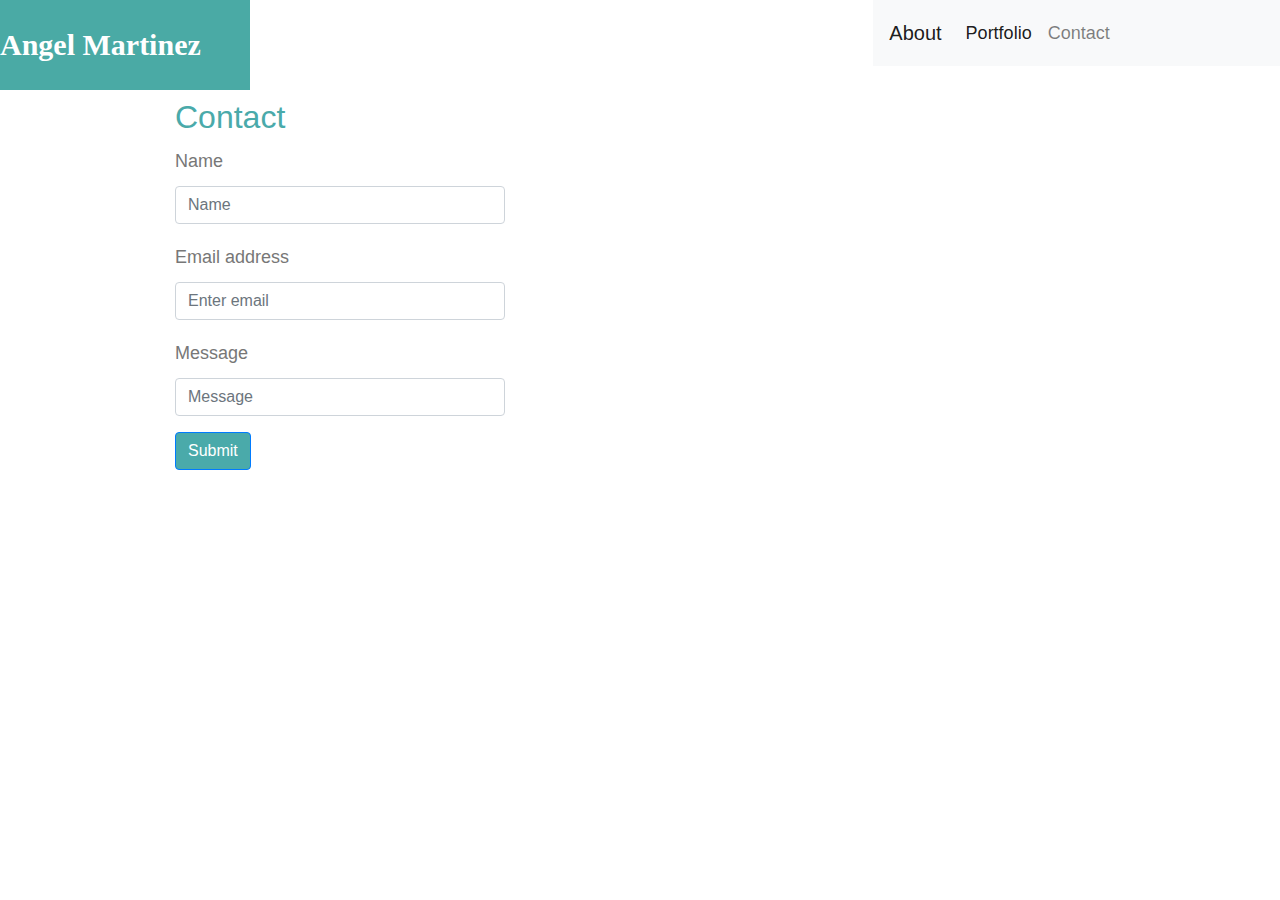
==== contact.html @ 7163a199 "First Commit" ====
<!DOCTYPE html>
<html lang="en">

<head>
    <meta charset="UTF-8">
    <meta name="viewport" content="width=device-width, initial-scale=1.0">
    <meta http-equiv="X-UA-Compatible" content="ie=edge">

    <link rel="stylesheet" href="https://stackpath.bootstrapcdn.com/bootstrap/4.3.1/css/bootstrap.min.css"
        integrity="sha384-ggOyR0iXCbMQv3Xipma34MD+dH/1fQ784/j6cY/iJTQUOhcWr7x9JvoRxT2MZw1T" crossorigin="anonymous">

    <title>Contact</title>
</head>

<style>

    h1 {
        background: #4aaaa5;
        color: white;
        width: 250px;
        height: 90px;
        font-family: Georgia, 'Times New Roman', Times, serif;
        font-size: 30px;
        font-weight: 700;
        line-height: 90px;
        
    }

    h2 {
        color: #4aaaaa;
    }

    .btn {
        background: #4aaaaa;
        color: white;
    }

    .container {
        width: 100%;
        max-width: 960px;
        margin: 0 auto;
        background: #ffffff;
    }

    body {
        font-family: Arial, "Helvetica Neue", Helvetica, sans-serif;
        font-size: 18px;
        line-height: 34px;
        color: #777777;
        background-image: url(/users/angelmartinez/pictures/pow-star.png);
    }



</style>



<body>


    <div class="row justify-content-between">
        <div class="col-4">
          <h1>Angel Martinez</h1>
        </div>
        <div class="col-4">
                <nav class="navbar navbar-expand-lg navbar-light bg-light">
                        <a class="navbar-brand" href="index.html">About</a>
                        <button class="navbar-toggler" type="button" data-toggle="collapse" data-target="#navbarNav" aria-controls="navbarNav" aria-expanded="false" aria-label="Toggle navigation">
                          <span class="navbar-toggler-icon"></span>
                        </button>
                        <div class="collapse navbar-collapse" id="navbarNav">
                          <ul class="navbar-nav">
                            <li class="nav-item active">
                              <a class="nav-link" href="portfolio.html">Portfolio <span class="sr-only">(current)</span></a>
                            </li>
                            <li class="nav-item">
                              <a class="nav-link" href="contact.html">Contact</a>
                            </li>
                            
                          </ul>
                        </div>
                      </nav>
        </div>
      </div>


        <div class="container">
                <div class="row">
                  <div class="col-sm-9">
                    <h2>Contact</h2>
                    <div class="row">
                      <div class="col-8 col-sm-6">

                            <form>
                                    <div class="form-group">
                                        <label for="exampleInputPassword1">Name</label>
                                        <input type="name" class="form-control" id="exampleInputPassword1" placeholder="Name">
                                    </div>

                                    <div class="form-group">
                                      <label for="exampleInputEmail1">Email address</label>
                                      <input type="email" class="form-control" id="exampleInputEmail1" aria-describedby="emailHelp" placeholder="Enter email">
                                      <small id="emailHelp" class="form-text text-muted"></small>
                                    </div>

                                    <div class="form-group">
                                      <label for="exampleInputPassword1">Message</label>
                                      <input type="message" class="form-control" id="exampleInputPassword1" placeholder="Message">
                                    </div>
                                
                                    <button type="submit" class="btn btn-primary">Submit</button>
                            </form>
                        
                      </div>
                    </div>
                  </div>
                </div>
              </div>

</body>

</html>
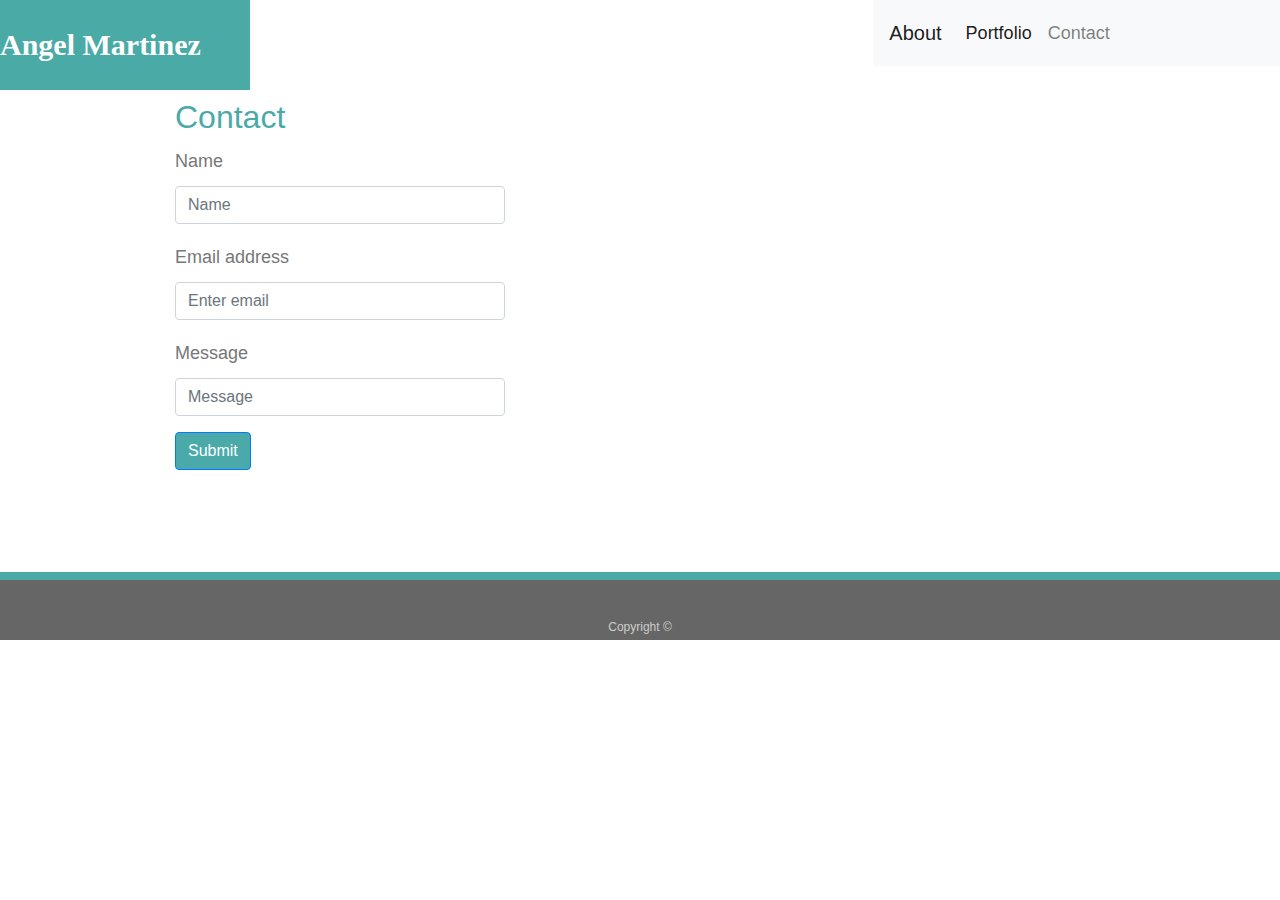
==== commit ce73458e: "second commit" ====
--- a/contact.html
+++ b/contact.html
@@ -49,6 +49,20 @@
         color: #777777;
         background-image: url(/users/angelmartinez/pictures/pow-star.png);
     }
+
+    footer {
+  padding: 30px 0;
+  clear: both;
+  font-size: 12px;
+  color: #ffffff;
+  color: #cccccc;
+  text-align: center;
+  background: #666666;
+  border-top: 8px solid #4aaaa5;
+  height: 50px;
+  margin-top: 102px;
+}
+
 
 
 
@@ -118,6 +132,14 @@
                 </div>
               </div>
 
+              
+    <footer>
+      <div class="footer">
+        Copyright &copy; 
+      </div>
+    </footer>
+  
+
 </body>
 
 </html>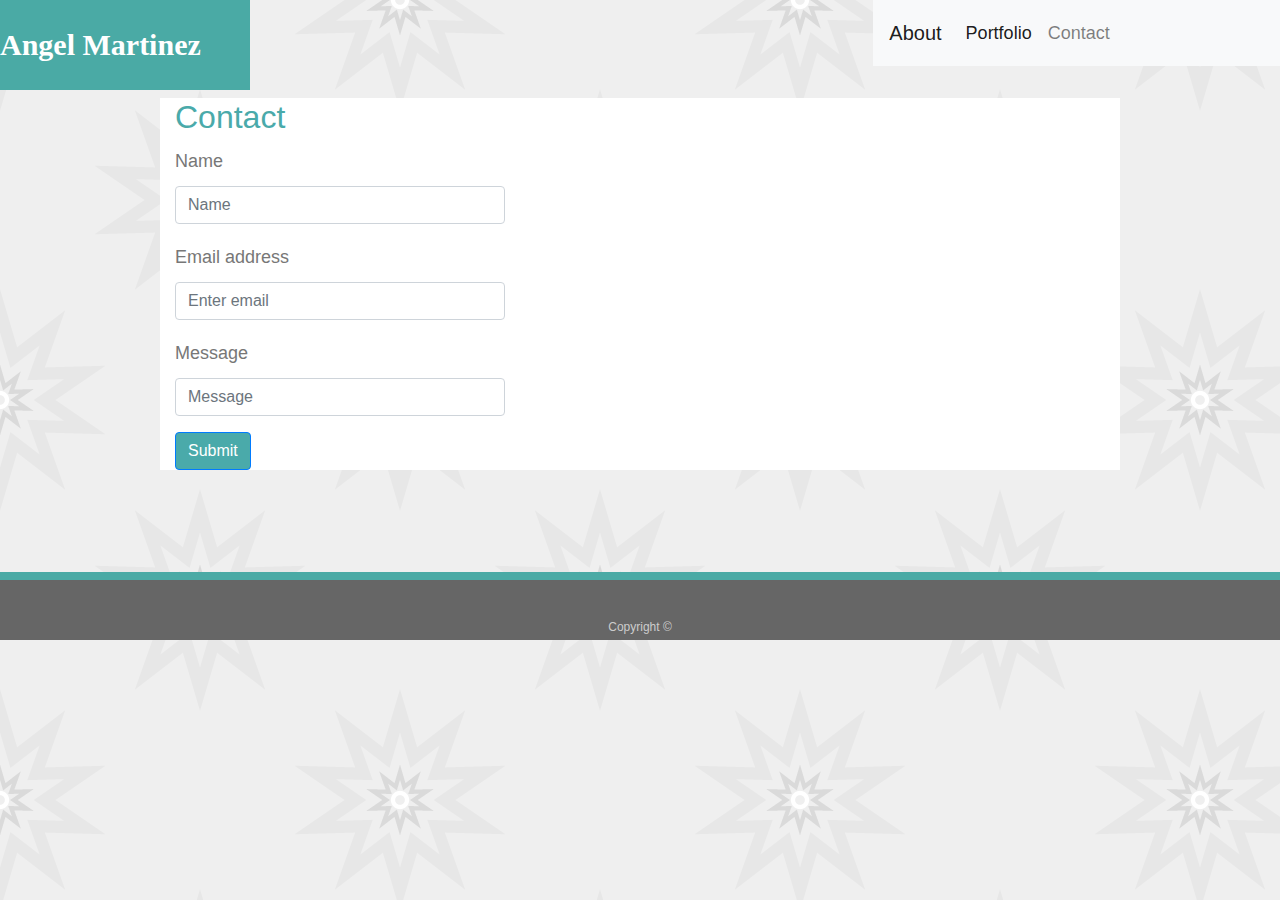
==== commit b87a5eac: "Final 2" ====
--- a/contact.html
+++ b/contact.html
@@ -9,7 +9,7 @@
     <link rel="stylesheet" href="https://stackpath.bootstrapcdn.com/bootstrap/4.3.1/css/bootstrap.min.css"
         integrity="sha384-ggOyR0iXCbMQv3Xipma34MD+dH/1fQ784/j6cY/iJTQUOhcWr7x9JvoRxT2MZw1T" crossorigin="anonymous">
 
-    <title>Contact</title>
+    <title>Contact | Angel Martinez</title>
 </head>
 
 <style>
@@ -47,20 +47,20 @@
         font-size: 18px;
         line-height: 34px;
         color: #777777;
-        background-image: url(/users/angelmartinez/pictures/pow-star.png);
+        background-image: url(assets/images/pow-star.png);
     }
 
     footer {
-  padding: 30px 0;
-  clear: both;
-  font-size: 12px;
-  color: #ffffff;
-  color: #cccccc;
-  text-align: center;
-  background: #666666;
-  border-top: 8px solid #4aaaa5;
-  height: 50px;
-  margin-top: 102px;
+        padding: 30px 0;
+        clear: both;
+        font-size: 12px;
+        color: #ffffff;
+        color: #cccccc;
+        text-align: center;
+        background: #666666;
+        border-top: 8px solid #4aaaa5;
+        height: 50px;
+        margin-top: 102px;
 }
 
 
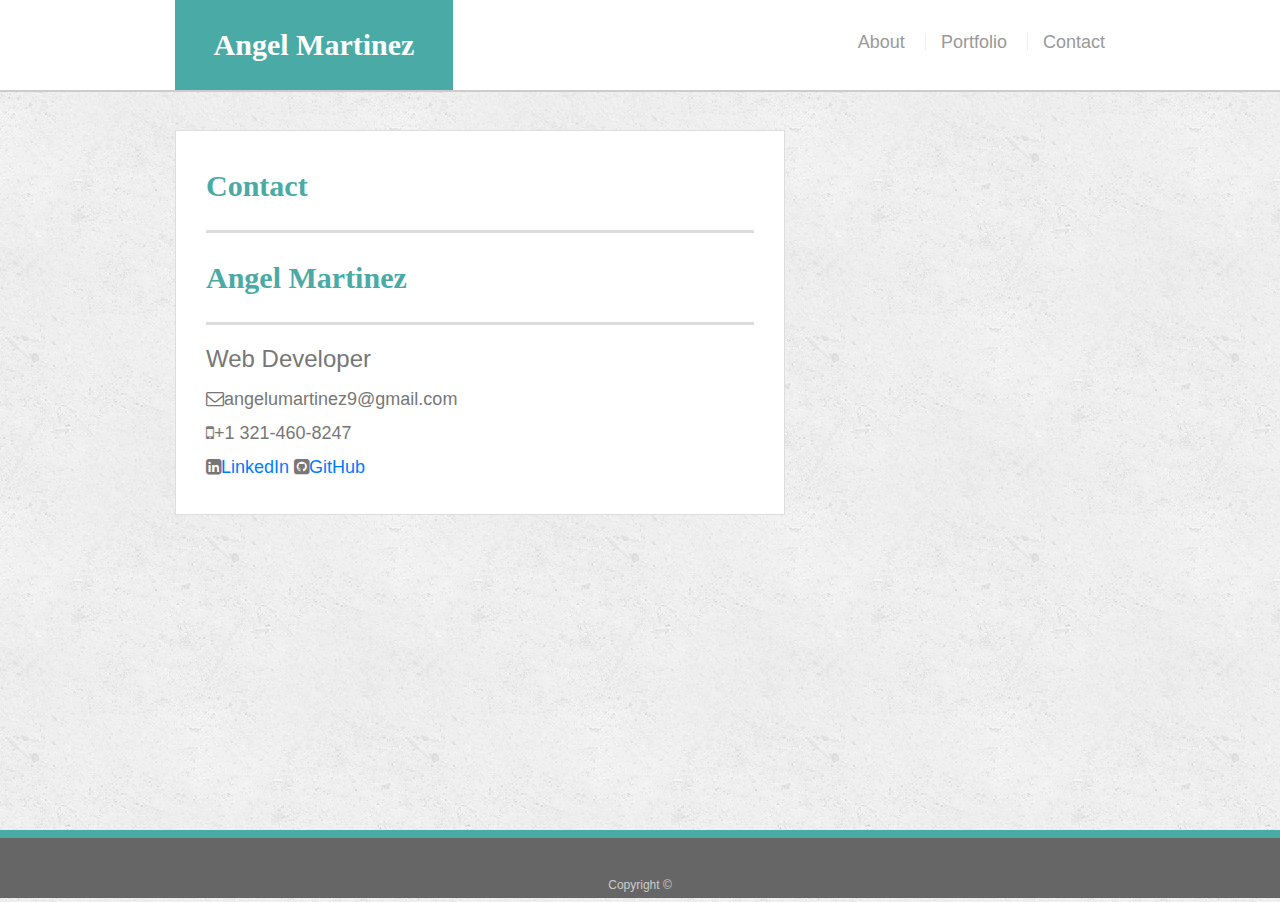
==== commit 0fe8b3f1: "updated portfolio" ====
--- a/contact.html
+++ b/contact.html
@@ -1,145 +1,86 @@
-<!DOCTYPE html>
-<html lang="en">
+<!doctype html>
+<html lang="en-us">
 
 <head>
-    <meta charset="UTF-8">
-    <meta name="viewport" content="width=device-width, initial-scale=1.0">
-    <meta http-equiv="X-UA-Compatible" content="ie=edge">
-
-    <link rel="stylesheet" href="https://stackpath.bootstrapcdn.com/bootstrap/4.3.1/css/bootstrap.min.css"
-        integrity="sha384-ggOyR0iXCbMQv3Xipma34MD+dH/1fQ784/j6cY/iJTQUOhcWr7x9JvoRxT2MZw1T" crossorigin="anonymous">
-
-    <title>Contact | Angel Martinez</title>
+  <meta charset="UTF-8">
+  <title>Contact | Angel Martinez</title>
+  <link rel="stylesheet" type="text/css" href="file/css/reset.css">
+  <link rel="stylesheet" href="https://maxcdn.bootstrapcdn.com/bootstrap/4.0.0/css/bootstrap.min.css">
+  <link rel="stylesheet" href="https://stackpath.bootstrapcdn.com/font-awesome/4.7.0/css/font-awesome.min.css">
+  <link rel="stylesheet" type="text/css" href="file/css/style.css">
 </head>
-
-<style>
-
-    h1 {
-        background: #4aaaa5;
-        color: white;
-        width: 250px;
-        height: 90px;
-        font-family: Georgia, 'Times New Roman', Times, serif;
-        font-size: 30px;
-        font-weight: 700;
-        line-height: 90px;
-        
-    }
-
-    h2 {
-        color: #4aaaaa;
-    }
-
-    .btn {
-        background: #4aaaaa;
-        color: white;
-    }
-
-    .container {
-        width: 100%;
-        max-width: 960px;
-        margin: 0 auto;
-        background: #ffffff;
-    }
-
-    body {
-        font-family: Arial, "Helvetica Neue", Helvetica, sans-serif;
-        font-size: 18px;
-        line-height: 34px;
-        color: #777777;
-        background-image: url(assets/images/pow-star.png);
-    }
-
-    footer {
-        padding: 30px 0;
-        clear: both;
-        font-size: 12px;
-        color: #ffffff;
-        color: #cccccc;
-        text-align: center;
-        background: #666666;
-        border-top: 8px solid #4aaaa5;
-        height: 50px;
-        margin-top: 102px;
-}
-
-
-
-
-</style>
-
-
 
 <body>
 
+    <header id="masthead">
+    
+        <div class="container">
+            <div class="row">
+    
+                    <div class="col-xs-12 col-sm-12 col-md-6 col-lg-6 col-xl-6" id="logo-bar">
+                      
+                        <a href="index.html" id="logo">Angel Martinez</a>
+                        
+                    </div>
+                    
+                    <div class="col-xs-12 col-sm-12 col-md-6 col-lg-6 col-xl-6">
+                   
+                        <nav>
+                            <a href="index.html" id="a1">About</a>
+                            <a href="portfolio.html">Portfolio</a>
+                            <a href="contact.html">Contact</a>
+                        </nav>
+                    
+                    </div>
+                    
+                </div>
+            </div>
+    
+      </header>
 
-    <div class="row justify-content-between">
-        <div class="col-4">
-          <h1>Angel Martinez</h1>
-        </div>
-        <div class="col-4">
-                <nav class="navbar navbar-expand-lg navbar-light bg-light">
-                        <a class="navbar-brand" href="index.html">About</a>
-                        <button class="navbar-toggler" type="button" data-toggle="collapse" data-target="#navbarNav" aria-controls="navbarNav" aria-expanded="false" aria-label="Toggle navigation">
-                          <span class="navbar-toggler-icon"></span>
-                        </button>
-                        <div class="collapse navbar-collapse" id="navbarNav">
-                          <ul class="navbar-nav">
-                            <li class="nav-item active">
-                              <a class="nav-link" href="portfolio.html">Portfolio <span class="sr-only">(current)</span></a>
-                            </li>
-                            <li class="nav-item">
-                              <a class="nav-link" href="contact.html">Contact</a>
-                            </li>
-                            
-                          </ul>
-                        </div>
-                      </nav>
-        </div>
+  <div id="main-container" class="container">
+    <div class="row">
+      <div class="col-xs-12 col-sm-12 col-md-12 col-lg-8 col-xl-8">
+        <section class="main-section">
+          <div class="row">
+            <div class="col-xs-12 col-sm-12 col-md-12 col-lg-12 col-xl-12">
+              <h1>Contact</h1>
+            </div>
+          </div>
+          <div class="row">
+            <div class="col-xs-12 col-sm-12 col-md-12 col-lg-12 col-xl-12">
+                <div class="vcard">                
+                    <div class="nameCard">      
+                      <h1>Angel Martinez</h1>      
+                      <h4>Web Developer</h4>   
+                    </div>      
+                    <div class="idCard">            
+                      <i class="fa fa-envelope-o"></i><span>angelumartinez9@gmail.com</span><br />                  
+                <i class="fa fa-mobile"></i><span>+1 321-460-8247</span><br />  
+                <i class="fa fa-linkedin-square"></i><a href="https://www.linkedin.com/in/angel-martinez-92142a188/" target="new"><span>LinkedIn</span></a>   
+                <i class="fa fa-github-square"></i><a href="https://github.com/angelu9" target="new"><span>GitHub</span></a>             
+                    </div>   
+            </div>
+          </div>
+
+        </section>
       </div>
+      <div class="col-lg-4 col-xl-4">
 
+      </div>
+    </div>
 
-        <div class="container">
-                <div class="row">
-                  <div class="col-sm-9">
-                    <h2>Contact</h2>
-                    <div class="row">
-                      <div class="col-8 col-sm-6">
+  </div>
 
-                            <form>
-                                    <div class="form-group">
-                                        <label for="exampleInputPassword1">Name</label>
-                                        <input type="name" class="form-control" id="exampleInputPassword1" placeholder="Name">
-                                    </div>
+  <footer>
+    <div class="container" id = "cright">
+      Copyright &copy; 
+    </div>
+  </footer>
 
-                                    <div class="form-group">
-                                      <label for="exampleInputEmail1">Email address</label>
-                                      <input type="email" class="form-control" id="exampleInputEmail1" aria-describedby="emailHelp" placeholder="Enter email">
-                                      <small id="emailHelp" class="form-text text-muted"></small>
-                                    </div>
-
-                                    <div class="form-group">
-                                      <label for="exampleInputPassword1">Message</label>
-                                      <input type="message" class="form-control" id="exampleInputPassword1" placeholder="Message">
-                                    </div>
-                                
-                                    <button type="submit" class="btn btn-primary">Submit</button>
-                            </form>
-                        
-                      </div>
-                    </div>
-                  </div>
-                </div>
-              </div>
-
-              
-    <footer>
-      <div class="footer">
-        Copyright &copy; 
-      </div>
-    </footer>
-  
+    <script src="https://cdnjs.cloudflare.com/ajax/libs/jquery/3.2.1/jquery.min.js"></script>
+    <script src="https://maxcdn.bootstrapcdn.com/bootstrap/4.0.0/js/bootstrap.min.js"></script>
 
 </body>
 
-</html>+</html>
--- a/file/css/style.css
+++ b/file/css/style.css
@@ -0,0 +1,290 @@
+body {
+  font-family: Arial, "Helvetica Neue", Helvetica, sans-serif;
+  font-size: 18px;
+  line-height: 34px;
+  color: #777;
+  background: url("../images/concrete_seamless.png");
+}
+
+.clearfix::after{
+  content: "";
+  display: block;
+  clear: both;
+}
+
+* {
+  box-sizing: border-box;
+}
+
+/* general */
+
+.container {
+  width: 100%;
+  max-width: 960px;
+  margin: 0 auto;
+  clear: both;
+}
+
+h1,
+h2,
+h3,
+p {
+  margin-bottom: 20px;
+}
+
+p:last-child {
+  margin-bottom: 0;
+}
+
+h1,
+h2,
+h3 {
+  font-family: Georgia, Times, "Times New Roman", serif;
+  font-weight: 700;
+  color: #4aaaa5;
+}
+
+h1 {
+  padding-bottom: 20px;
+  font-size: 30px;
+  line-height: 49px;
+  border-bottom: 3px solid #ddd;
+}
+
+h2,
+h3 {
+  font-size: 22px;
+}
+
+
+
+/* header */
+
+#masthead {
+  position: fixed;
+  z-index: 99;
+  width: 100%;
+  margin: 0 0 30px;
+  overflow: auto;
+  color: #fff;
+  background: #fff;
+  border-bottom: 2px solid #ccc;
+}
+
+#logo {
+  float: left;
+  max-width: 100%;
+  width:278px;
+  height: 90px;
+  padding: 0px 10px;
+  font-family: Georgia, Times, "Times New Roman", serif;
+  font-size: 30px;
+  font-weight: 700;
+  line-height: 90px;
+  color: #fff;
+  text-align: center;
+  text-decoration: none;
+  background: #4aaaa5;
+}
+
+nav {
+  float: right;
+  margin-top: 25px;
+}
+
+nav a {
+  display: inline-block;
+  padding-left: 15px;
+  margin-left: 15px;
+  line-height: 18px;
+  color: #999;
+  text-decoration: none;
+  border-left: 1px solid #efefef;
+}
+
+nav a:first-child {
+  border-left: 0 none;
+}
+
+/* footer */
+
+footer {
+  padding: 30px 0;
+  clear: both;
+  font-size: 12px;
+  color: #fff;
+  color: #ccc;
+  text-align: center;
+  background: #666;
+  border-top: 8px solid #4aaaa5;
+  height: 50px;
+}
+
+h3, h2 {
+  padding-bottom: 20px;
+  margin-bottom: 15px;
+  line-height: 22px;
+  border-bottom: 2px solid #eee;
+}
+
+/* main */
+
+#main-container {
+  padding-top: 130px;
+  min-height: calc(100vh - 70px);
+}
+
+.main-section {
+  float: left;
+  width: 100%;
+  max-width: 960px;
+  padding: 30px;
+  margin: 0 0 40px;
+  background: #fff;
+  border: 1px solid #ddd;
+}
+
+#mainimg{
+  max-width: 50%;
+  height: auto;
+  margin-right: 5%;
+  
+}
+
+/* portfolio page */
+
+.work {
+  position: relative;
+  float: left;
+  max-width: 100%;
+  margin: 20px 0 25px;
+  overflow: auto;
+}
+
+.work:nth-child(even) {
+  margin-right: 40px;
+}
+
+.work img {
+  max-width: 100%;
+  border: 0 none;
+  opacity: 0.8;
+}
+
+.work h3 {
+  position: absolute;
+  bottom: 20px;
+  width: 100%;
+  padding: 15px;
+  margin-bottom: 0;
+  font-weight: 300;
+  line-height: 30px;
+  color: #fff;
+  text-align: center;
+  background: #4aaaa5;
+  border-bottom: 0;
+}
+
+.auth-image {
+  float: left;
+  width: 200px;
+  height: auto;
+  margin-top: 10px;
+  margin-right: 25px;
+}
+
+/* contact page */
+
+#contact-form ul {
+  margin-bottom: 20px;
+}
+
+#contact-form li {
+  margin-bottom: 10px;
+}
+
+label,
+input[type=text],
+input[type=email],
+textarea {
+  display: block;
+  width: 100%;
+}
+
+input[type=text],
+input[type=email],
+textarea {
+  height: 35px;
+  padding: 0 10px;
+  font-size: 14px;
+  border: 1px solid #ddd;
+}
+
+textarea {
+  height: 200px;
+}
+
+input[type=submit] {
+  padding: 10px 30px;
+  font-size: 18px;
+  color: #fff;
+  cursor: pointer;
+  background: #4aaaa5;
+  border: 0 none;
+}
+
+#Aboutme{
+  color: #4aaaa5;
+}
+
+
+
+@media screen and (max-width: 979px) {
+
+  #mainimg{
+    max-width: 50%;
+    height: auto;
+    margin-right: 5%;
+    margin-bottom: 5%;
+    
+  }
+
+
+    
+  
+
+}
+
+@media screen and (max-width: 767px) {
+
+    #logo-bar{
+      background-color: #4aaaa5;
+      text-align: center;
+  }
+
+  #logo{
+    float: none;
+    padding: 0;
+
+  }
+
+
+  nav {
+    float: none;
+    margin: 0;
+    padding: 0;
+    text-align: center;
+  }
+
+ #a1 {
+   margin: 0;
+   padding: 0;
+ }
+ 
+ #mainimg{
+   max-width: 100%;
+   height: auto;
+ }
+ 
+}
+
